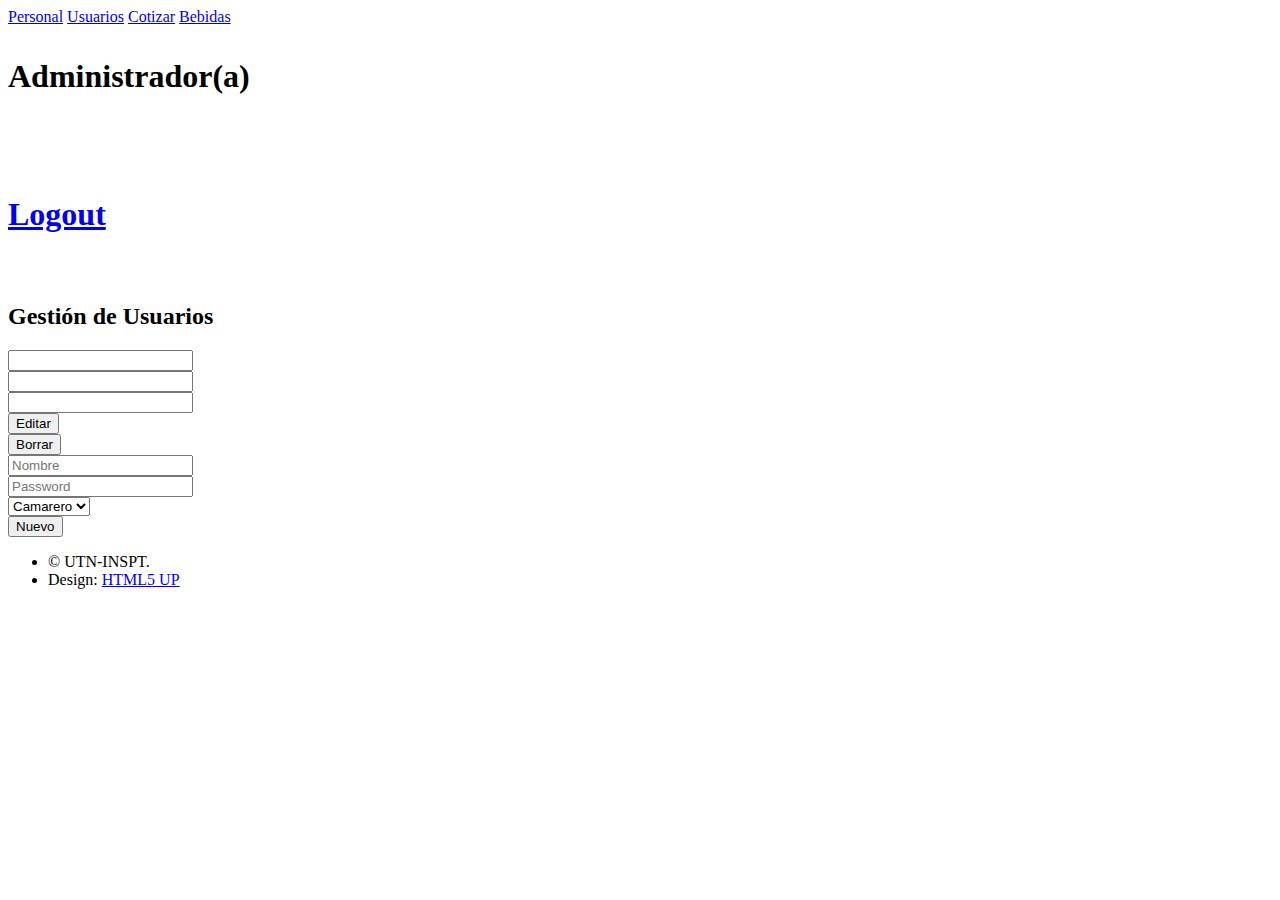
==== src/main/resources/templates/admin.html @ bde1b328 "Initial commit" ====
<!DOCTYPE HTML>
<!--
  Astral by HTML5 UP
  html5up.net | @ajlkn
  Free for personal and commercial use under the CCA 3.0 license (html5up.net/license)
-->
<html xmlns="http://www.w3.org/1999/xhtml"
      xmlns:th="http://www.thymeleaf.org">
  <head>
    <title>Bodegon INSPT</title>
    <meta charset="utf-8" />
    <meta name="viewport" content="width=device-width, initial-scale=1, user-scalable=no" />
    <link rel="stylesheet" href="assets/css/main.css" />
    <noscript><link rel="stylesheet" href="assets/css/noscript.css" /></noscript>
  </head>
  <body class="is-preload">

    <!-- Wrapper-->
    <div id="wrapper">

      <!-- Nav -->
      <nav id="nav">
        <a href="#" class="icon solid fa-home"><span>Personal</span></a>
        <a href="#users" class="icon solid fa-users"><span>Usuarios</span></a>
        <a href="#food" class="icon solid fa-drumstick-bite"><span>Cotizar</span></a>
        <a href="#drink" class="icon solid fa-wine-glass-alt"><span>Bebidas</span></a>
      </nav>

      <!-- Main -->
      <div id="main">

        <!-- Personal -->
        <article id="home" class="panel intro">
          <header>
            <h1 th:text="${usuario.nombre}" />
            <p>Administrador(a)</p>
            <br/>
            <p>
              <a class="button" href="/logout">Logout</a>
            </p>
          </header>
          <div class="jumplink pic">
            <img src="images/admin.jpg" alt="" />
          </div>
        </article>

        <!-- Usuarios -->
        <article id="users" class="panel">
          <header>
            <h2>Gestión de Usuarios</h2>
          </header>
          <div th:each="u : ${usuarios}">
            <form action="#users" th:action="@{/editar-borrar-usuario}" method="post">
              <input type="hidden" name="admin" th:value="${usuario.codigo}" />
              <div class="row">
                <div class="col-3 col-12-medium">
                  <input type="text" name="nombre" th:value="${u.nombre}" required />
                </div>
                <div class="col-3 col-12-medium">
                  <input type="password" name="password" th:value="${u.password}" required />
                </div>
                <div class="col-3 col-12-medium">
                  <input type="text" name="rol" th:value="${u.rol}" readonly required />
                </div>
                <div class="col-2 col-12-medium">
                  <input type="submit" name="accion" value="Editar" />
                </div>
                <div th:if="${u.codigo != usuario.codigo}" class="col-2 col-12-medium">
                  <input type="submit" name="accion" value="Borrar" />
                </div>
              </div>
            </form>
          </div>
          <div>
            <form action="#users" th:action="@{/nuevo-usuario}" method="post">
              <input type="hidden" name="admin" th:value="${usuario.codigo}" />
              <div class="row">
                <div class="col-3 col-12-medium">
                  <input type="text" name="nombre" placeholder="Nombre" required />
                </div>
                <div class="col-3 col-12-medium">
                  <input type="password" name="password" placeholder="Password" required />
                </div>
                <div class="col-3 col-12-medium">
                  <select name="rol">
                    <option value="Camarero">Camarero</option>
                    <option value="Cocinero">Cocinero</option>
                  </select>
                </div>
                <div class="col-3 col-12-medium">
                  <input type="submit" value="Nuevo" />
                </div>
              </div>
            </form>
          </div>
        </article>

        
      <!-- Footer -->
      <div id="footer">
        <ul class="copyright">
          <li>&copy; UTN-INSPT.</li><li>Design: <a href="http://html5up.net">HTML5 UP</a></li>
        </ul>
      </div>

    </div>

    <!-- Scripts -->
    <script src="assets/js/jquery.min.js"></script>
    <script src="assets/js/browser.min.js"></script>
    <script src="assets/js/breakpoints.min.js"></script>
    <script src="assets/js/util.js"></script>
    <script src="assets/js/main.js"></script>

  </body>
</html>
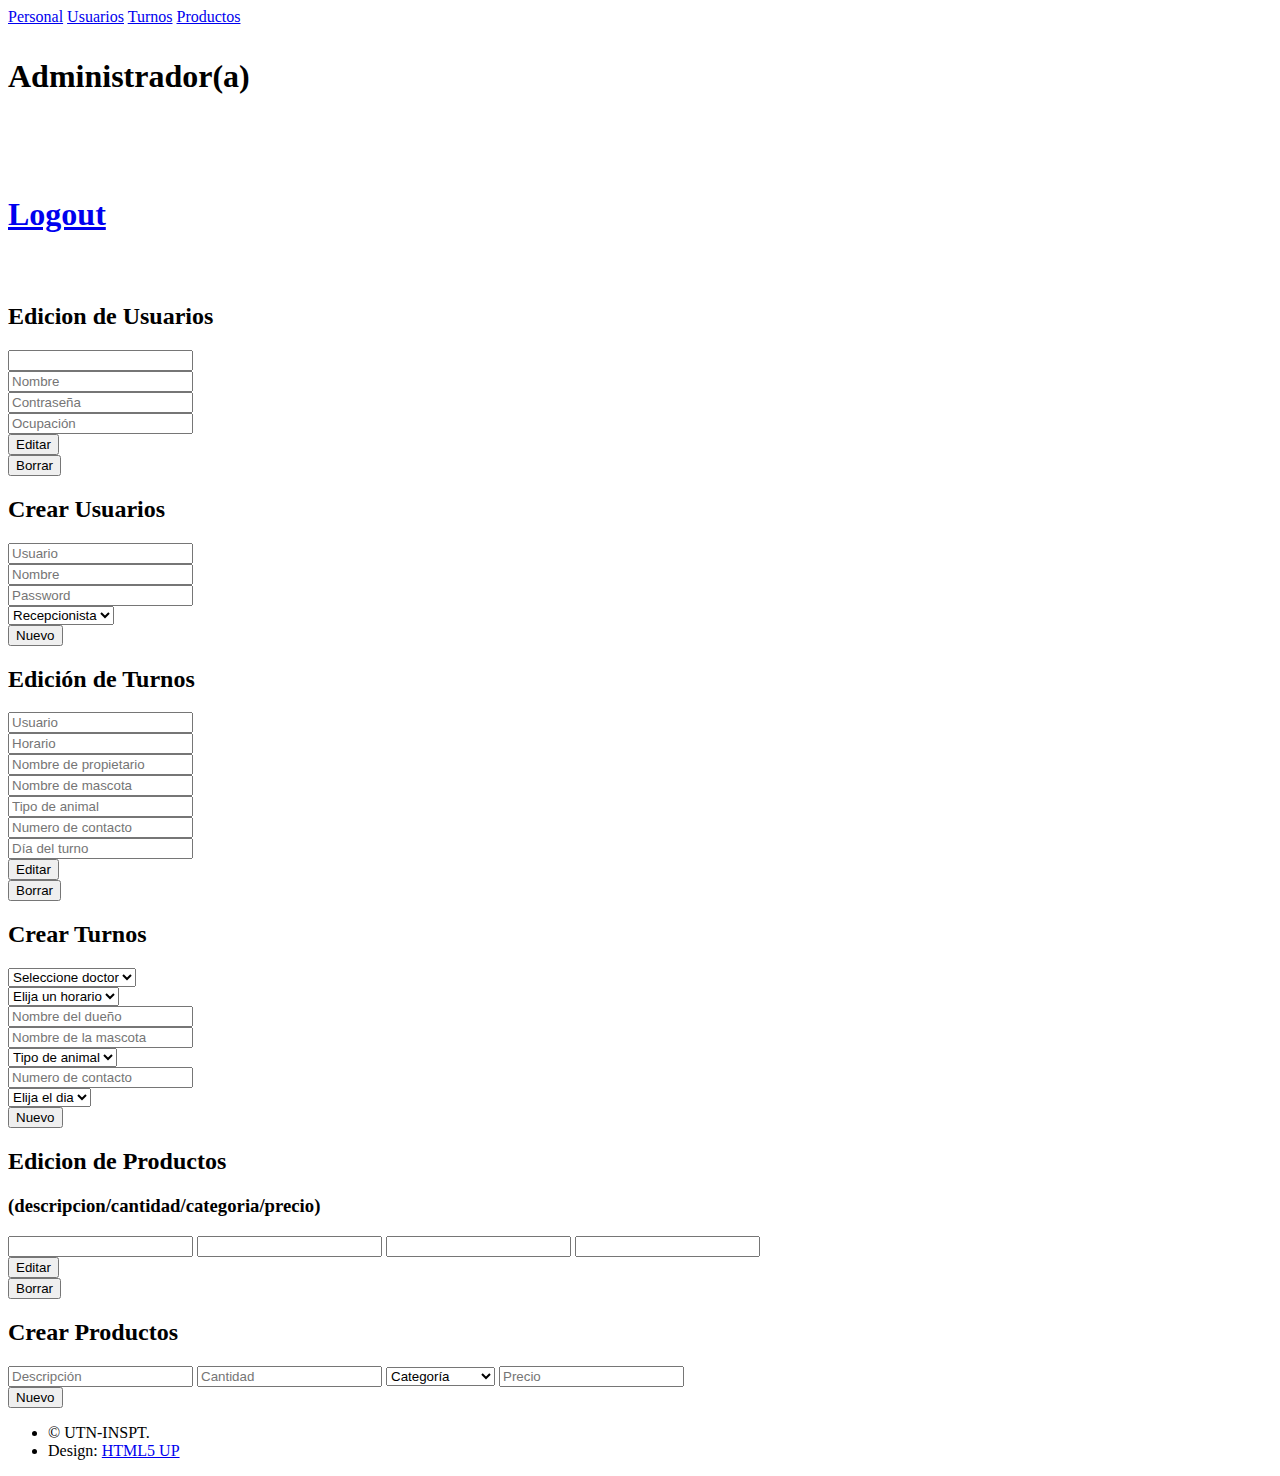
==== commit 6acb51e7: "" ====
--- a/src/main/resources/templates/admin.html
+++ b/src/main/resources/templates/admin.html
@@ -6,111 +6,311 @@
 -->
 <html xmlns="http://www.w3.org/1999/xhtml"
       xmlns:th="http://www.thymeleaf.org">
-  <head>
-    <title>Bodegon INSPT</title>
-    <meta charset="utf-8" />
-    <meta name="viewport" content="width=device-width, initial-scale=1, user-scalable=no" />
-    <link rel="stylesheet" href="assets/css/main.css" />
-    <noscript><link rel="stylesheet" href="assets/css/noscript.css" /></noscript>
-  </head>
-  <body class="is-preload">
-
-    <!-- Wrapper-->
-    <div id="wrapper">
-
-      <!-- Nav -->
-      <nav id="nav">
-        <a href="#" class="icon solid fa-home"><span>Personal</span></a>
-        <a href="#users" class="icon solid fa-users"><span>Usuarios</span></a>
-        <a href="#food" class="icon solid fa-drumstick-bite"><span>Cotizar</span></a>
-        <a href="#drink" class="icon solid fa-wine-glass-alt"><span>Bebidas</span></a>
-      </nav>
-
-      <!-- Main -->
-      <div id="main">
-
-        <!-- Personal -->
-        <article id="home" class="panel intro">
-          <header>
-            <h1 th:text="${usuario.nombre}" />
-            <p>Administrador(a)</p>
-            <br/>
-            <p>
-              <a class="button" href="/logout">Logout</a>
-            </p>
-          </header>
-          <div class="jumplink pic">
-            <img src="images/admin.jpg" alt="" />
-          </div>
-        </article>
-
-        <!-- Usuarios -->
-        <article id="users" class="panel">
-          <header>
-            <h2>Gestión de Usuarios</h2>
-          </header>
-          <div th:each="u : ${usuarios}">
-            <form action="#users" th:action="@{/editar-borrar-usuario}" method="post">
-              <input type="hidden" name="admin" th:value="${usuario.codigo}" />
-              <div class="row">
-                <div class="col-3 col-12-medium">
-                  <input type="text" name="nombre" th:value="${u.nombre}" required />
-                </div>
-                <div class="col-3 col-12-medium">
-                  <input type="password" name="password" th:value="${u.password}" required />
-                </div>
-                <div class="col-3 col-12-medium">
-                  <input type="text" name="rol" th:value="${u.rol}" readonly required />
-                </div>
-                <div class="col-2 col-12-medium">
-                  <input type="submit" name="accion" value="Editar" />
-                </div>
-                <div th:if="${u.codigo != usuario.codigo}" class="col-2 col-12-medium">
-                  <input type="submit" name="accion" value="Borrar" />
-                </div>
-              </div>
-            </form>
-          </div>
-          <div>
-            <form action="#users" th:action="@{/nuevo-usuario}" method="post">
-              <input type="hidden" name="admin" th:value="${usuario.codigo}" />
-              <div class="row">
-                <div class="col-3 col-12-medium">
-                  <input type="text" name="nombre" placeholder="Nombre" required />
-                </div>
-                <div class="col-3 col-12-medium">
-                  <input type="password" name="password" placeholder="Password" required />
-                </div>
-                <div class="col-3 col-12-medium">
-                  <select name="rol">
-                    <option value="Camarero">Camarero</option>
-                    <option value="Cocinero">Cocinero</option>
-                  </select>
-                </div>
-                <div class="col-3 col-12-medium">
-                  <input type="submit" value="Nuevo" />
-                </div>
-              </div>
-            </form>
-          </div>
-        </article>
-
-        
-      <!-- Footer -->
-      <div id="footer">
-        <ul class="copyright">
-          <li>&copy; UTN-INSPT.</li><li>Design: <a href="http://html5up.net">HTML5 UP</a></li>
-        </ul>
-      </div>
-
-    </div>
-
-    <!-- Scripts -->
-    <script src="assets/js/jquery.min.js"></script>
-    <script src="assets/js/browser.min.js"></script>
-    <script src="assets/js/breakpoints.min.js"></script>
-    <script src="assets/js/util.js"></script>
-    <script src="assets/js/main.js"></script>
-
-  </body>
+    <head>
+        <title>Veterinaria Web</title>
+        <meta charset="utf-8" />
+        <meta name="viewport" content="width=device-width, initial-scale=1, user-scalable=no" />
+        <link rel="stylesheet" href="assets/css/main.css" />
+        <noscript><link rel="stylesheet" href="assets/css/noscript.css" /></noscript>
+    </head>
+    <body class="is-preload">
+
+        <!-- Wrapper-->
+        <div id="wrapper">
+
+            <!-- Nav -->
+            <nav id="nav">
+                <a href="#home" class="icon solid fa-home"><span>Personal</span></a>
+                <a href="#users" class="icon solid fa-users"><span>Usuarios</span></a>
+                <a href="#turnos"  class="icon solid fa-paw"><span>Turnos</span></a> 
+                <a href="#productos" class="icon solid fa-store"><span>Productos</span></a>
+            </nav>
+
+            <!-- Main -->
+            <div id="main">
+
+                <!-- Personal -->
+                <article id="home" class="panel intro">
+                    <header>
+                        <h1 th:text="${usuario.nombre}" />
+                        <p>Administrador(a)</p>
+                        <br/>
+                        <p>
+                            <a class="button" href="/logout">Logout</a>
+                        </p>
+                    </header>
+                    <div class="jumplink pic">
+                        <img src="images/admin.jpg" alt="" />
+                    </div>
+                </article>
+
+                <!-- Usuarios -->
+                <article id="users" class="panel">
+                    <header>
+                        <h2>Edicion de Usuarios</h2>
+                        <!--<h3>(id/nombre/password/rol)</h3>-->
+
+                    </header>
+                    <div th:each="u : ${usuarios}">
+                        <form action="#users" th:action="@{/editar-borrar-usuario}" method="post">
+                            <input type="hidden" name="admin" th:value="${usuario.id}" />
+                            <div class="row">
+                                <div class="col-3 col-12-medium">
+                                    <input type="text" name="id" th:value="${u.id}" readonly required />
+                                </div>
+                                <div class="col-3 col-12-medium">
+                                    <input type="text" name="nombre" th:value="${u.nombre}" placeholder="Nombre" required />
+                                </div>
+                                <div class="col-3 col-12-medium">
+                                    <input type="password" name="password" th:value="${u.password}" placeholder="Contraseña" required />
+                                </div>
+                                <div class="col-3 col-12-medium">
+                                    <input type="text" name="rol" th:value="${u.rol}" placeholder="Ocupación" readonly required />
+                                </div>                  
+
+                                <div class="col-2 col-12-medium">
+                                    <input type="submit" name="accion" value="Editar" />
+                                </div>
+                                <div th:if="${u.id != usuario.id}" class="col-2 col-12-medium">
+                                    <input type="submit" name="accion" value="Borrar" />
+                                </div>
+                            </div>
+                        </form>
+                    </div>
+
+                    <h2>Crear Usuarios</h2>
+                    <div>
+                        <form action="#users" th:action="@{/nuevo-usuario}" method="post">
+                            <input type="hidden" name="admin" th:value="${usuario.id}" />
+                            <input type="hidden" name="diaslaborales" value="N/A" />
+                            <div class="row">
+                                <div class="col-3 col-12-medium">
+                                    <input type="text" name="id" placeholder="Usuario" required />
+                                </div>
+                                <div class="col-3 col-12-medium">
+                                    <input type="text" name="nombre" placeholder="Nombre" required />
+                                </div>
+                                <div class="col-3 col-12-medium">
+                                    <input type="password" name="password" placeholder="Password" required />
+                                </div>
+                                <div class="col-3 col-12-medium">
+                                    <select name="rol">
+                                        <option value="Recepcionista">Recepcionista</option>
+                                        <option value="Veterinario">Veterinario</option>
+                                    </select>
+                                </div>
+                                <div class="col-3 col-12-medium">
+                                    <input type="submit" value="Nuevo" />
+                                </div>
+                            </div>
+                        </form>
+                    </div>
+                </article>
+
+                <!-- Turnos -->
+                <article id="turnos" class="panel">
+                    <header>
+                        <h2>Edición de Turnos</h2>
+                       <!-- <h2>id/horario/nombre del dueño/nombre de la mascota/tipo de animal/numero de contacto/dia</h2> -->
+                    </header>
+                    <div th:each="t : ${turnos}">
+                        <form action="#turnos" th:action="@{/editar-borrar-turno}" method="post">
+                            <input type="hidden" name="admin" th:value="${usuario.id}" />
+                            <input type="hidden" name="idturno" th:value="${t.id}" />
+                            <div class="row">
+                                <div class="col-3 col-12-medium">
+                                    <input type="text" name="iddoctor" th:value="${t.iddoctor}" placeholder="Usuario" required />
+                                </div>
+                                <div class="col-3 col-12-medium">
+                                    <input type="text" name="horario" th:value="${t.horario}" placeholder="Horario" required />
+                                </div>
+                                <div class="col-3 col-12-medium">
+                                    <input type="text" name="nombrepropietario" th:value="${t.nombrepropietario}" placeholder="Nombre de propietario" required />
+                                </div>
+                                <div class="col-3 col-12-medium">
+                                    <input type="text" name="nombremascota" th:value="${t.nombremascota}" placeholder="Nombre de mascota" required />
+                                </div>
+                                <div class="col-3 col-12-medium">
+                                    <input type="text" name="tipoanimal" th:value="${t.tipoanimal}" placeholder="Tipo de animal" required />
+                                </div>
+                                <div class="col-3 col-12-medium">
+                                    <input type="text" name="numerocontacto" th:value="${t.numerocontacto}" placeholder="Numero de contacto" required />
+                                </div>
+                                <div class="col-3 col-12-medium">
+                                    <input type="text" name="dia" th:value="${t.dia}" placeholder="Día del turno" required />
+                                </div>
+                                <div class="col-2 col-12-medium">
+                                    <input type="submit" name="accion" value="Editar" />
+                                </div>
+                                <div class="col-2 col-12-medium">
+                                    <input type="submit" name="accion" value="Borrar" />
+                                </div>
+                            </div>
+                        </form>
+                    </div>
+
+                    <div>
+                        <h2>Crear Turnos</h2>
+                        <form action="#turnos" th:action="@{/nuevo-turno}" method="post">
+                            <input type="hidden" name="admin" th:value="${usuario.id}" />
+                            <div class="row">
+
+
+                                <div class="col-3 col-12-medium">                                       
+                                    <select name="iddoctor">
+                                        <option disabled selected>Seleccione doctor</option>
+                                        <option th:each="d : ${doctores}" th:value="${d.id}" th:utext="${d.nombre}"></option>
+                                    </select>
+                                </div>
+
+                                <div class="col-4 col-12-medium">                                        
+                                    <select name="horario">
+                                        <option disabled selected>Elija un horario</option>
+                                        <option value="9:00">9:00</option>
+                                        <option value="9:30">9:30</option>
+                                        <option value="10:00">10:00</option>
+                                        <option value="10:30">10:30</option>
+                                        <option value="11:00">11:00</option>
+                                        <option value="11:30">11:30</option>
+                                        <option value="13:30">13:30</option>
+                                        <option value="14:00">14:00</option>
+                                        <option value="14:30">14:30</option>
+                                        <option value="15:00">15:00</option>
+                                        <option value="15:30">15:30</option>
+                                        <option value="16:00">16:00</option>
+                                        <option value="16:30">16:30</option>
+                                        <option value="17:00">17:00</option>
+                                        <option value="17:30">17:30</option>
+                                        <option value="18:00">18:00</option>
+                                    </select>
+                                </div>
+
+                                <div class="row">
+                                    <div class="col-3 col-12-medium">
+                                        <input type="text" name="nombrepropietario" placeholder="Nombre del dueño" required />
+                                    </div>
+                                    <div class="col-3 col-12-medium">
+                                        <input type="text" name="nombremascota" placeholder="Nombre de la mascota" required />
+                                    </div>
+                                    <div class="row">
+                                        <div class="col-3 col-12-medium">                                       
+                                            <select name="tipoanimal">
+                                                <option disabled selected>Tipo de animal</option>
+                                                <option value="gato">Gato</option>
+                                                <option value="perro">Perro</option>
+                                                <option value="tortuga">Tortuga</option>
+                                                <option value="canario">Canario</option>
+                                            </select>
+                                        </div>
+                                        <div class="col-3 col-12-medium">
+                                            <input type="text" name="numerocontacto" placeholder="Numero de contacto" required />
+                                        </div>
+                                        <div class="col-4 col-12-medium">                                        
+                                            <select name="dia">
+                                                <option disabled selected>Elija el dia</option>
+                                                <option value="lunes">lunes</option>
+                                                <option value="martes">martes</option>
+                                                <option value="miercoles">miercoles</option>
+                                                <option value="jueves">jueves</option>
+                                                <option value="sabado">sabado</option>
+                                            </select>
+                                        </div>
+
+                                        <div class="col-3 col-12-medium">
+                                            <input type="submit" value="Nuevo" />
+                                        </div>
+                                    </div>
+                                </div>
+                            </div>
+                        </form>
+                    </div>
+                </article>
+
+                <!-- Productos -->
+                <article id="productos" class="panel">
+                    <header>
+                        <h2>Edicion de Productos</h2>
+                        <h3>(descripcion/cantidad/categoria/precio)</h3>
+
+                    </header>
+                    <div th:each="p : ${productos}">
+                        <form action="#productos" th:action="@{/editar-borrar-producto}" method="post">
+                            <input type="hidden" name="admin" th:value="${usuario.id}" />
+                            <div class="row">
+
+                                <input type="hidden" name="id" th:value="${p.id}" readonly required />
+
+
+                                <input type="text" name="descripcion" th:value="${p.descripcion}" required />
+
+
+                                <input type="text" name="cantidad" th:value="${p.cantidad}" required />
+                                
+                                
+                                <input type="text" name="categoria" th:value="${p.categoria}" readonly required />
+                                
+                                
+                                <input type="text" name="precio" th:value="${p.precio}" required />
+
+
+                                <div class="col-2 col-12-medium">
+                                    <input type="submit" name="accion" value="Editar" />
+                                </div>
+                                <div class="col-2 col-12-medium">
+                                    <input type="submit" name="accion" value="Borrar" />
+                                </div>
+                            </div>
+                        </form>
+                    </div>
+
+                    <h2>Crear Productos</h2>
+                    <div>
+                        <form action="#productos" th:action="@{/nuevo-producto}" method="post">
+                            <input type="hidden" name="admin" th:value="${usuario.id}" />                         
+                            <div class="row">
+                                <div class="col-3 col-12-medium">
+                                    <input type="hidden" name="id"  readonly required />
+                                </div>
+
+                                <input type="text" name="descripcion" placeholder="Descripción" required />
+
+
+                                <input type="text" name="cantidad" placeholder="Cantidad" required />
+
+
+                                <select name="categoria" >
+                                    <option disabled selected>Categoría</option>
+                                    <option value="medicamentos">Medicamentos</option>
+                                    <option value="regulares">Regulares</option>
+                                </select>
+
+
+                                <input type="text" name="precio" placeholder="Precio" required />
+                                <div class="col-3 col-12-medium">
+                                    <input type="submit" value="Nuevo" />
+                                </div>
+                            </div>
+                        </form>
+                    </div>
+                </article>
+            </div>
+
+            <!-- Footer -->
+            <div id="footer">
+                <ul class="copyright">
+                    <li>&copy; UTN-INSPT.</li><li>Design: <a href="http://html5up.net">HTML5 UP</a></li>
+                </ul>
+            </div>
+
+        </div>
+
+
+        <!-- Scripts -->
+        <script src="assets/js/jquery.min.js"></script>
+        <script src="assets/js/browser.min.js"></script>
+        <script src="assets/js/breakpoints.min.js"></script>
+        <script src="assets/js/util.js"></script>
+        <script src="assets/js/main.js"></script>
+
+    </body>
 </html>
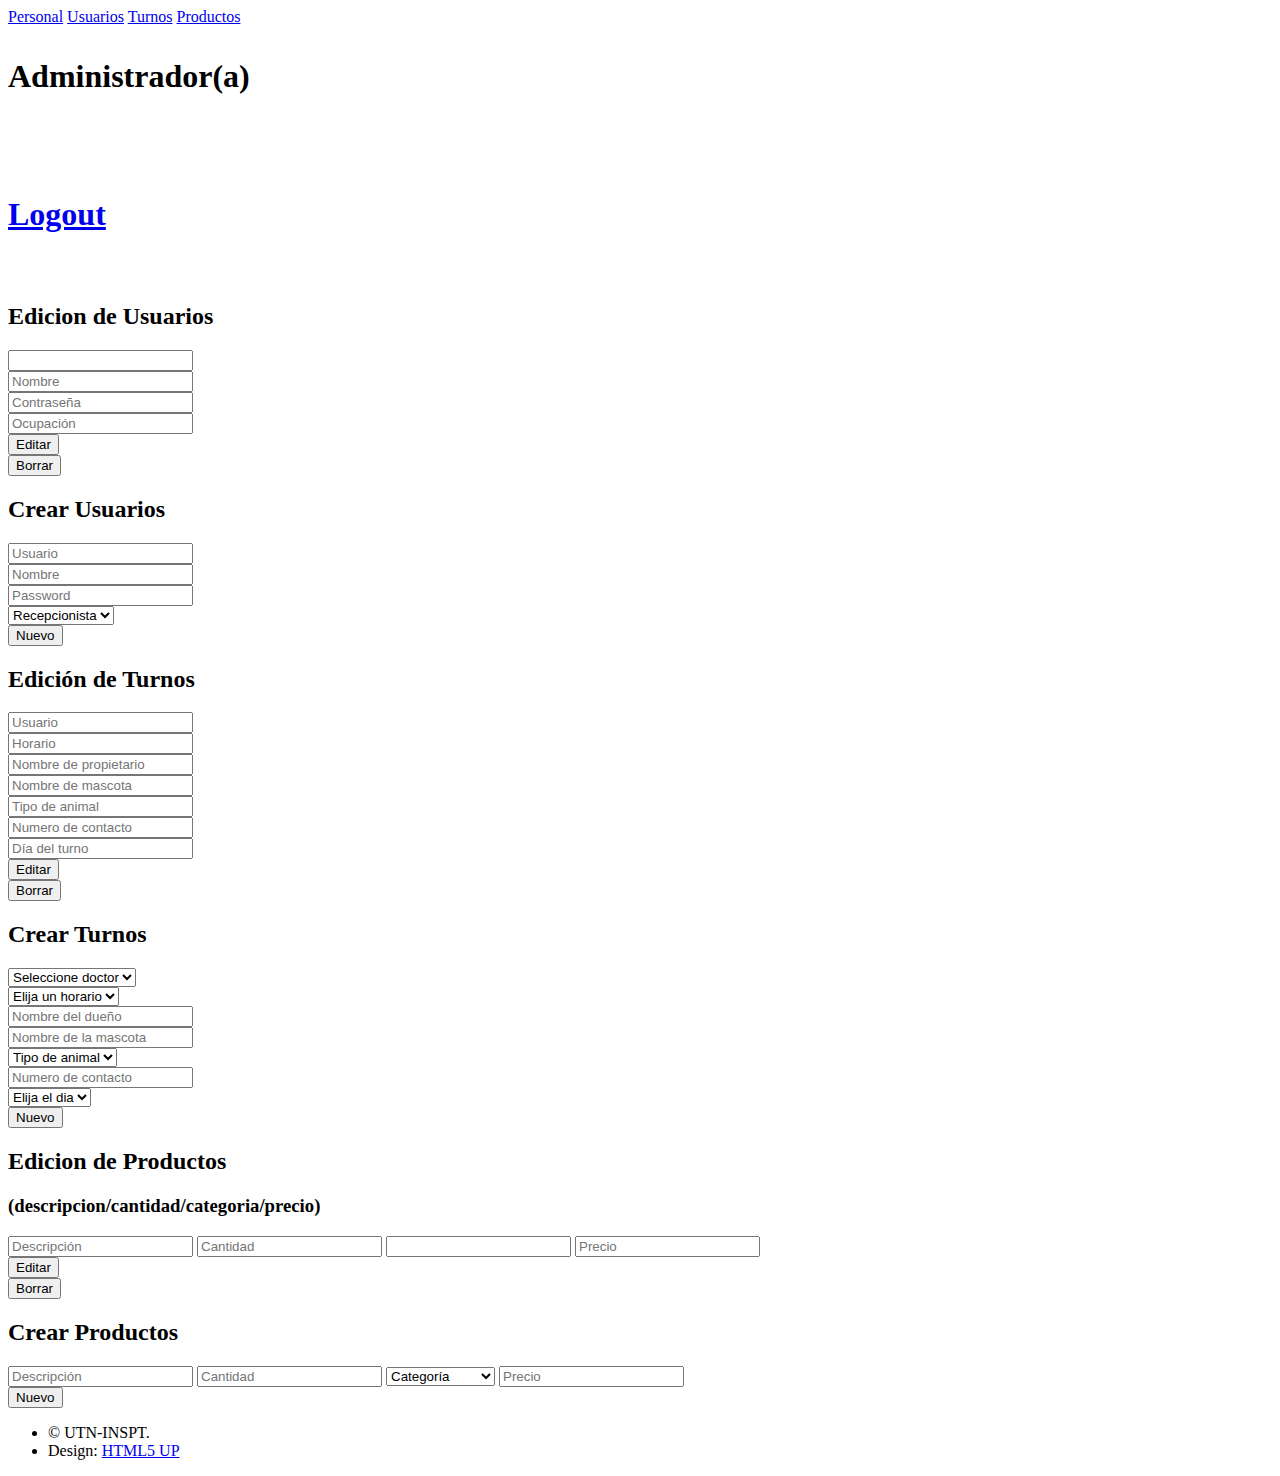
==== commit 14d249ac: "small polish" ====
--- a/src/main/resources/templates/admin.html
+++ b/src/main/resources/templates/admin.html
@@ -1,316 +1,315 @@
-<!DOCTYPE HTML>
-<!--
-  Astral by HTML5 UP
-  html5up.net | @ajlkn
-  Free for personal and commercial use under the CCA 3.0 license (html5up.net/license)
--->
-<html xmlns="http://www.w3.org/1999/xhtml"
-      xmlns:th="http://www.thymeleaf.org">
-    <head>
-        <title>Veterinaria Web</title>
-        <meta charset="utf-8" />
-        <meta name="viewport" content="width=device-width, initial-scale=1, user-scalable=no" />
-        <link rel="stylesheet" href="assets/css/main.css" />
-        <noscript><link rel="stylesheet" href="assets/css/noscript.css" /></noscript>
-    </head>
-    <body class="is-preload">
-
-        <!-- Wrapper-->
-        <div id="wrapper">
-
-            <!-- Nav -->
-            <nav id="nav">
-                <a href="#home" class="icon solid fa-home"><span>Personal</span></a>
-                <a href="#users" class="icon solid fa-users"><span>Usuarios</span></a>
-                <a href="#turnos"  class="icon solid fa-paw"><span>Turnos</span></a> 
-                <a href="#productos" class="icon solid fa-store"><span>Productos</span></a>
-            </nav>
-
-            <!-- Main -->
-            <div id="main">
-
-                <!-- Personal -->
-                <article id="home" class="panel intro">
-                    <header>
-                        <h1 th:text="${usuario.nombre}" />
-                        <p>Administrador(a)</p>
-                        <br/>
-                        <p>
-                            <a class="button" href="/logout">Logout</a>
-                        </p>
-                    </header>
-                    <div class="jumplink pic">
-                        <img src="images/admin.jpg" alt="" />
-                    </div>
-                </article>
-
-                <!-- Usuarios -->
-                <article id="users" class="panel">
-                    <header>
-                        <h2>Edicion de Usuarios</h2>
-                        <!--<h3>(id/nombre/password/rol)</h3>-->
-
-                    </header>
-                    <div th:each="u : ${usuarios}">
-                        <form action="#users" th:action="@{/editar-borrar-usuario}" method="post">
-                            <input type="hidden" name="admin" th:value="${usuario.id}" />
-                            <div class="row">
-                                <div class="col-3 col-12-medium">
-                                    <input type="text" name="id" th:value="${u.id}" readonly required />
-                                </div>
-                                <div class="col-3 col-12-medium">
-                                    <input type="text" name="nombre" th:value="${u.nombre}" placeholder="Nombre" required />
-                                </div>
-                                <div class="col-3 col-12-medium">
-                                    <input type="password" name="password" th:value="${u.password}" placeholder="Contraseña" required />
-                                </div>
-                                <div class="col-3 col-12-medium">
-                                    <input type="text" name="rol" th:value="${u.rol}" placeholder="Ocupación" readonly required />
-                                </div>                  
-
-                                <div class="col-2 col-12-medium">
-                                    <input type="submit" name="accion" value="Editar" />
-                                </div>
-                                <div th:if="${u.id != usuario.id}" class="col-2 col-12-medium">
-                                    <input type="submit" name="accion" value="Borrar" />
-                                </div>
-                            </div>
-                        </form>
-                    </div>
-
-                    <h2>Crear Usuarios</h2>
-                    <div>
-                        <form action="#users" th:action="@{/nuevo-usuario}" method="post">
-                            <input type="hidden" name="admin" th:value="${usuario.id}" />
-                            <input type="hidden" name="diaslaborales" value="N/A" />
-                            <div class="row">
-                                <div class="col-3 col-12-medium">
-                                    <input type="text" name="id" placeholder="Usuario" required />
-                                </div>
-                                <div class="col-3 col-12-medium">
-                                    <input type="text" name="nombre" placeholder="Nombre" required />
-                                </div>
-                                <div class="col-3 col-12-medium">
-                                    <input type="password" name="password" placeholder="Password" required />
-                                </div>
-                                <div class="col-3 col-12-medium">
-                                    <select name="rol">
-                                        <option value="Recepcionista">Recepcionista</option>
-                                        <option value="Veterinario">Veterinario</option>
-                                    </select>
-                                </div>
-                                <div class="col-3 col-12-medium">
-                                    <input type="submit" value="Nuevo" />
-                                </div>
-                            </div>
-                        </form>
-                    </div>
-                </article>
-
-                <!-- Turnos -->
-                <article id="turnos" class="panel">
-                    <header>
-                        <h2>Edición de Turnos</h2>
-                       <!-- <h2>id/horario/nombre del dueño/nombre de la mascota/tipo de animal/numero de contacto/dia</h2> -->
-                    </header>
-                    <div th:each="t : ${turnos}">
-                        <form action="#turnos" th:action="@{/editar-borrar-turno}" method="post">
-                            <input type="hidden" name="admin" th:value="${usuario.id}" />
-                            <input type="hidden" name="idturno" th:value="${t.id}" />
-                            <div class="row">
-                                <div class="col-3 col-12-medium">
-                                    <input type="text" name="iddoctor" th:value="${t.iddoctor}" placeholder="Usuario" required />
-                                </div>
-                                <div class="col-3 col-12-medium">
-                                    <input type="text" name="horario" th:value="${t.horario}" placeholder="Horario" required />
-                                </div>
-                                <div class="col-3 col-12-medium">
-                                    <input type="text" name="nombrepropietario" th:value="${t.nombrepropietario}" placeholder="Nombre de propietario" required />
-                                </div>
-                                <div class="col-3 col-12-medium">
-                                    <input type="text" name="nombremascota" th:value="${t.nombremascota}" placeholder="Nombre de mascota" required />
-                                </div>
-                                <div class="col-3 col-12-medium">
-                                    <input type="text" name="tipoanimal" th:value="${t.tipoanimal}" placeholder="Tipo de animal" required />
-                                </div>
-                                <div class="col-3 col-12-medium">
-                                    <input type="text" name="numerocontacto" th:value="${t.numerocontacto}" placeholder="Numero de contacto" required />
-                                </div>
-                                <div class="col-3 col-12-medium">
-                                    <input type="text" name="dia" th:value="${t.dia}" placeholder="Día del turno" required />
-                                </div>
-                                <div class="col-2 col-12-medium">
-                                    <input type="submit" name="accion" value="Editar" />
-                                </div>
-                                <div class="col-2 col-12-medium">
-                                    <input type="submit" name="accion" value="Borrar" />
-                                </div>
-                            </div>
-                        </form>
-                    </div>
-
-                    <div>
-                        <h2>Crear Turnos</h2>
-                        <form action="#turnos" th:action="@{/nuevo-turno}" method="post">
-                            <input type="hidden" name="admin" th:value="${usuario.id}" />
-                            <div class="row">
-
-
-                                <div class="col-3 col-12-medium">                                       
-                                    <select name="iddoctor">
-                                        <option disabled selected>Seleccione doctor</option>
-                                        <option th:each="d : ${doctores}" th:value="${d.id}" th:utext="${d.nombre}"></option>
-                                    </select>
-                                </div>
-
-                                <div class="col-4 col-12-medium">                                        
-                                    <select name="horario">
-                                        <option disabled selected>Elija un horario</option>
-                                        <option value="9:00">9:00</option>
-                                        <option value="9:30">9:30</option>
-                                        <option value="10:00">10:00</option>
-                                        <option value="10:30">10:30</option>
-                                        <option value="11:00">11:00</option>
-                                        <option value="11:30">11:30</option>
-                                        <option value="13:30">13:30</option>
-                                        <option value="14:00">14:00</option>
-                                        <option value="14:30">14:30</option>
-                                        <option value="15:00">15:00</option>
-                                        <option value="15:30">15:30</option>
-                                        <option value="16:00">16:00</option>
-                                        <option value="16:30">16:30</option>
-                                        <option value="17:00">17:00</option>
-                                        <option value="17:30">17:30</option>
-                                        <option value="18:00">18:00</option>
-                                    </select>
-                                </div>
-
-                                <div class="row">
-                                    <div class="col-3 col-12-medium">
-                                        <input type="text" name="nombrepropietario" placeholder="Nombre del dueño" required />
-                                    </div>
-                                    <div class="col-3 col-12-medium">
-                                        <input type="text" name="nombremascota" placeholder="Nombre de la mascota" required />
-                                    </div>
-                                    <div class="row">
-                                        <div class="col-3 col-12-medium">                                       
-                                            <select name="tipoanimal">
-                                                <option disabled selected>Tipo de animal</option>
-                                                <option value="gato">Gato</option>
-                                                <option value="perro">Perro</option>
-                                                <option value="tortuga">Tortuga</option>
-                                                <option value="canario">Canario</option>
-                                            </select>
-                                        </div>
-                                        <div class="col-3 col-12-medium">
-                                            <input type="text" name="numerocontacto" placeholder="Numero de contacto" required />
-                                        </div>
-                                        <div class="col-4 col-12-medium">                                        
-                                            <select name="dia">
-                                                <option disabled selected>Elija el dia</option>
-                                                <option value="lunes">lunes</option>
-                                                <option value="martes">martes</option>
-                                                <option value="miercoles">miercoles</option>
-                                                <option value="jueves">jueves</option>
-                                                <option value="sabado">sabado</option>
-                                            </select>
-                                        </div>
-
-                                        <div class="col-3 col-12-medium">
-                                            <input type="submit" value="Nuevo" />
-                                        </div>
-                                    </div>
-                                </div>
-                            </div>
-                        </form>
-                    </div>
-                </article>
-
-                <!-- Productos -->
-                <article id="productos" class="panel">
-                    <header>
-                        <h2>Edicion de Productos</h2>
-                        <h3>(descripcion/cantidad/categoria/precio)</h3>
-
-                    </header>
-                    <div th:each="p : ${productos}">
-                        <form action="#productos" th:action="@{/editar-borrar-producto}" method="post">
-                            <input type="hidden" name="admin" th:value="${usuario.id}" />
-                            <div class="row">
-
-                                <input type="hidden" name="id" th:value="${p.id}" readonly required />
-
-
-                                <input type="text" name="descripcion" th:value="${p.descripcion}" required />
-
-
-                                <input type="text" name="cantidad" th:value="${p.cantidad}" required />
-                                
-                                
-                                <input type="text" name="categoria" th:value="${p.categoria}" readonly required />
-                                
-                                
-                                <input type="text" name="precio" th:value="${p.precio}" required />
-
-
-                                <div class="col-2 col-12-medium">
-                                    <input type="submit" name="accion" value="Editar" />
-                                </div>
-                                <div class="col-2 col-12-medium">
-                                    <input type="submit" name="accion" value="Borrar" />
-                                </div>
-                            </div>
-                        </form>
-                    </div>
-
-                    <h2>Crear Productos</h2>
-                    <div>
-                        <form action="#productos" th:action="@{/nuevo-producto}" method="post">
-                            <input type="hidden" name="admin" th:value="${usuario.id}" />                         
-                            <div class="row">
-                                <div class="col-3 col-12-medium">
-                                    <input type="hidden" name="id"  readonly required />
-                                </div>
-
-                                <input type="text" name="descripcion" placeholder="Descripción" required />
-
-
-                                <input type="text" name="cantidad" placeholder="Cantidad" required />
-
-
-                                <select name="categoria" >
-                                    <option disabled selected>Categoría</option>
-                                    <option value="medicamentos">Medicamentos</option>
-                                    <option value="regulares">Regulares</option>
-                                </select>
-
-
-                                <input type="text" name="precio" placeholder="Precio" required />
-                                <div class="col-3 col-12-medium">
-                                    <input type="submit" value="Nuevo" />
-                                </div>
-                            </div>
-                        </form>
-                    </div>
-                </article>
-            </div>
-
-            <!-- Footer -->
-            <div id="footer">
-                <ul class="copyright">
-                    <li>&copy; UTN-INSPT.</li><li>Design: <a href="http://html5up.net">HTML5 UP</a></li>
-                </ul>
-            </div>
-
-        </div>
-
-
-        <!-- Scripts -->
-        <script src="assets/js/jquery.min.js"></script>
-        <script src="assets/js/browser.min.js"></script>
-        <script src="assets/js/breakpoints.min.js"></script>
-        <script src="assets/js/util.js"></script>
-        <script src="assets/js/main.js"></script>
-
-    </body>
-</html>
+<!DOCTYPE HTML>
+<!--
+  Astral by HTML5 UP
+  html5up.net | @ajlkn
+  Free for personal and commercial use under the CCA 3.0 license (html5up.net/license)
+-->
+<html xmlns="http://www.w3.org/1999/xhtml"
+      xmlns:th="http://www.thymeleaf.org">
+    <head>
+        <title>Veterinaria Web</title>
+        <meta charset="utf-8" />
+        <meta name="viewport" content="width=device-width, initial-scale=1, user-scalable=no" />
+        <link rel="stylesheet" href="assets/css/main.css" />
+        <noscript><link rel="stylesheet" href="assets/css/noscript.css" /></noscript>
+    </head>
+    <body class="is-preload">
+
+        <!-- Wrapper-->
+        <div id="wrapper">
+
+            <!-- Nav -->
+            <nav id="nav">
+                <a href="#home" class="icon solid fa-home"><span>Personal</span></a>
+                <a href="#users" class="icon solid fa-users"><span>Usuarios</span></a>
+                <a href="#turnos"  class="icon solid fa-paw"><span>Turnos</span></a> 
+                <a href="#productos" class="icon solid fa-store"><span>Productos</span></a>
+            </nav>
+
+            <!-- Main -->
+            <div id="main">
+
+                <!-- Personal -->
+                <article id="home" class="panel intro">
+                    <header>
+                        <h1 th:text="${usuario.nombre}" />
+                        <p>Administrador(a)</p>
+                        <br/>
+                        <p>
+                            <a class="button" href="/logout">Logout</a>
+                        </p>
+                    </header>
+                    <div class="jumplink pic">
+                        <img src="images/admin.jpg" alt="" />
+                    </div>
+                </article>
+
+                <!-- Usuarios -->
+                <article id="users" class="panel">
+                    <header>
+                        <h2>Edicion de Usuarios</h2>
+                        <!--<h3>(id/nombre/password/rol)</h3>-->
+
+                    </header>
+                    <div th:each="u : ${usuarios}">
+                        <form action="#users" th:action="@{/editar-borrar-usuario}" method="post">
+                            <input type="hidden" name="admin" th:value="${usuario.id}" />
+                            <div class="row">
+                                <div class="col-3 col-12-medium">
+                                    <input type="text" name="id" th:value="${u.id}" readonly required />
+                                </div>
+                                <div class="col-3 col-12-medium">
+                                    <input type="text" name="nombre" th:value="${u.nombre}" placeholder="Nombre" required />
+                                </div>
+                                <div class="col-3 col-12-medium">
+                                    <input type="password" name="password" th:value="${u.password}" placeholder="Contraseña" required />
+                                </div>
+                                <div class="col-3 col-12-medium">
+                                    <input type="text" name="rol" th:value="${u.rol}" placeholder="Ocupación" readonly required />
+                                </div>                  
+
+                                <div class="col-2 col-12-medium">
+                                    <input type="submit" name="accion" value="Editar" />
+                                </div>
+                                <div th:if="${u.id != usuario.id}" class="col-2 col-12-medium">
+                                    <input type="submit" name="accion" value="Borrar" />
+                                </div>
+                            </div>
+                        </form>
+                    </div>
+
+                    <h2>Crear Usuarios</h2>
+                    <div>
+                        <form action="#users" th:action="@{/nuevo-usuario}" method="post">
+                            <input type="hidden" name="admin" th:value="${usuario.id}" />
+                            <input type="hidden" name="diaslaborales" value="N/A" />
+                            <div class="row">
+                                <div class="col-3 col-12-medium">
+                                    <input type="text" name="id" placeholder="Usuario" required />
+                                </div>
+                                <div class="col-3 col-12-medium">
+                                    <input type="text" name="nombre" placeholder="Nombre" required />
+                                </div>
+                                <div class="col-3 col-12-medium">
+                                    <input type="password" name="password" placeholder="Password" required />
+                                </div>
+                                <div class="col-3 col-12-medium">
+                                    <select name="rol">
+                                        <option value="Recepcionista">Recepcionista</option>
+                                        <option value="Veterinario">Veterinario</option>
+                                    </select>
+                                </div>
+                                <div class="col-3 col-12-medium">
+                                    <input type="submit" value="Nuevo" />
+                                </div>
+                            </div>
+                        </form>
+                    </div>
+                </article>
+
+                <!-- Turnos -->
+                <article id="turnos" class="panel">
+                    <header>
+                        <h2>Edición de Turnos</h2>
+                    </header>
+                    <div th:each="t : ${turnos}">
+                        <form action="#turnos" th:action="@{/editar-borrar-turno}" method="post">
+                            <input type="hidden" name="admin" th:value="${usuario.id}" />
+                            <input type="hidden" name="idturno" th:value="${t.id}" />
+                            <div class="row">
+                                <div class="col-3 col-12-medium">
+                                    <input type="text" name="iddoctor" th:value="${t.iddoctor}" placeholder="Usuario" required />
+                                </div>
+                                <div class="col-3 col-12-medium">
+                                    <input type="text" name="horario" th:value="${t.horario}" placeholder="Horario" required />
+                                </div>
+                                <div class="col-3 col-12-medium">
+                                    <input type="text" name="nombrepropietario" th:value="${t.nombrepropietario}" placeholder="Nombre de propietario" required />
+                                </div>
+                                <div class="col-3 col-12-medium">
+                                    <input type="text" name="nombremascota" th:value="${t.nombremascota}" placeholder="Nombre de mascota" required />
+                                </div>
+                                <div class="col-3 col-12-medium">
+                                    <input type="text" name="tipoanimal" th:value="${t.tipoanimal}" placeholder="Tipo de animal" required />
+                                </div>
+                                <div class="col-3 col-12-medium">
+                                    <input type="text" name="numerocontacto" th:value="${t.numerocontacto}" placeholder="Numero de contacto" required />
+                                </div>
+                                <div class="col-3 col-12-medium">
+                                    <input type="text" name="dia" th:value="${t.dia}" placeholder="Día del turno" required />
+                                </div>
+                                <div class="col-2 col-12-medium">
+                                    <input type="submit" name="accion" value="Editar" />
+                                </div>
+                                <div class="col-2 col-12-medium">
+                                    <input type="submit" name="accion" value="Borrar" />
+                                </div>
+                            </div>
+                        </form>
+                    </div>
+
+                    <div>
+                        <h2>Crear Turnos</h2>
+                        <form action="#turnos" th:action="@{/nuevo-turno}" method="post">
+                            <input type="hidden" name="admin" th:value="${usuario.id}" />
+                            <div class="row">
+
+
+                                <div class="col-3 col-12-medium">                                       
+                                    <select name="iddoctor">
+                                        <option disabled selected>Seleccione doctor</option>
+                                        <option th:each="d : ${doctores}" th:value="${d.id}" th:utext="${d.nombre}"></option>
+                                    </select>
+                                </div>
+
+                                <div class="col-4 col-12-medium">                                        
+                                    <select name="horario">
+                                        <option disabled selected>Elija un horario</option>
+                                        <option value="9:00">9:00</option>
+                                        <option value="9:30">9:30</option>
+                                        <option value="10:00">10:00</option>
+                                        <option value="10:30">10:30</option>
+                                        <option value="11:00">11:00</option>
+                                        <option value="11:30">11:30</option>
+                                        <option value="13:30">13:30</option>
+                                        <option value="14:00">14:00</option>
+                                        <option value="14:30">14:30</option>
+                                        <option value="15:00">15:00</option>
+                                        <option value="15:30">15:30</option>
+                                        <option value="16:00">16:00</option>
+                                        <option value="16:30">16:30</option>
+                                        <option value="17:00">17:00</option>
+                                        <option value="17:30">17:30</option>
+                                        <option value="18:00">18:00</option>
+                                    </select>
+                                </div>
+
+                                <div class="row">
+                                    <div class="col-3 col-12-medium">
+                                        <input type="text" name="nombrepropietario" placeholder="Nombre del dueño" required />
+                                    </div>
+                                    <div class="col-3 col-12-medium">
+                                        <input type="text" name="nombremascota" placeholder="Nombre de la mascota" required />
+                                    </div>
+                                    <div class="row">
+                                        <div class="col-3 col-12-medium">                                       
+                                            <select name="tipoanimal">
+                                                <option disabled selected>Tipo de animal</option>
+                                                <option value="gato">Gato</option>
+                                                <option value="perro">Perro</option>
+                                                <option value="tortuga">Tortuga</option>
+                                                <option value="canario">Canario</option>
+                                            </select>
+                                        </div>
+                                        <div class="col-3 col-12-medium">
+                                            <input type="text" name="numerocontacto" placeholder="Numero de contacto" required />
+                                        </div>
+                                        <div class="col-4 col-12-medium">                                        
+                                            <select name="dia">
+                                                <option disabled selected>Elija el dia</option>
+                                                <option value="lunes">lunes</option>
+                                                <option value="martes">martes</option>
+                                                <option value="miercoles">miercoles</option>
+                                                <option value="jueves">jueves</option>
+                                                <option value="sabado">sabado</option>
+                                            </select>
+                                        </div>
+
+                                        <div class="col-3 col-12-medium">
+                                            <input type="submit" value="Nuevo" />
+                                        </div>
+                                    </div>
+                                </div>
+                            </div>
+                        </form>
+                    </div>
+                </article>
+
+                <!-- Productos -->
+                <article id="productos" class="panel">
+                    <header>
+                        <h2>Edicion de Productos</h2>
+                        <h3>(descripcion/cantidad/categoria/precio)</h3>
+
+                    </header>
+                    <div th:each="p : ${productos}">
+                        <form action="#productos" th:action="@{/editar-borrar-producto}" method="post">
+                            <input type="hidden" name="admin" th:value="${usuario.id}" />
+                            <div class="row">
+
+                                <input type="hidden" name="id" th:value="${p.id}" readonly required />
+
+
+                                <input type="text" name="descripcion" th:value="${p.descripcion}" placeholder="Descripción" required />
+
+
+                                <input type="text" name="cantidad" th:value="${p.cantidad}" placeholder="Cantidad" required />
+                                
+                                
+                                <input type="text" name="categoria" th:value="${p.categoria}" readonly required />
+                                
+                                
+                                <input type="text" name="precio" th:value="${p.precio}" placeholder="Precio" required />
+
+
+                                <div class="col-2 col-12-medium">
+                                    <input type="submit" name="accion" value="Editar" />
+                                </div>
+                                <div class="col-2 col-12-medium">
+                                    <input type="submit" name="accion" value="Borrar" />
+                                </div>
+                            </div>
+                        </form>
+                    </div>
+
+                    <h2>Crear Productos</h2>
+                    <div>
+                        <form action="#productos" th:action="@{/nuevo-producto}" method="post">
+                            <input type="hidden" name="admin" th:value="${usuario.id}" />                         
+                            <div class="row">
+                                <div class="col-3 col-12-medium">
+                                    <input type="hidden" name="id"  readonly required />
+                                </div>
+
+                                <input type="text" name="descripcion" placeholder="Descripción" required />
+
+
+                                <input type="text" name="cantidad" placeholder="Cantidad" required />
+
+
+                                <select name="categoria" >
+                                    <option disabled selected>Categoría</option>
+                                    <option value="medicamentos">Medicamentos</option>
+                                    <option value="regulares">Regulares</option>
+                                </select>
+
+
+                                <input type="text" name="precio" placeholder="Precio" required />
+                                <div class="col-3 col-12-medium">
+                                    <input type="submit" value="Nuevo" />
+                                </div>
+                            </div>
+                        </form>
+                    </div>
+                </article>
+            </div>
+
+            <!-- Footer -->
+            <div id="footer">
+                <ul class="copyright">
+                    <li>&copy; UTN-INSPT.</li><li>Design: <a href="http://html5up.net">HTML5 UP</a></li>
+                </ul>
+            </div>
+
+        </div>
+
+
+        <!-- Scripts -->
+        <script src="assets/js/jquery.min.js"></script>
+        <script src="assets/js/browser.min.js"></script>
+        <script src="assets/js/breakpoints.min.js"></script>
+        <script src="assets/js/util.js"></script>
+        <script src="assets/js/main.js"></script>
+
+    </body>
+</html>
